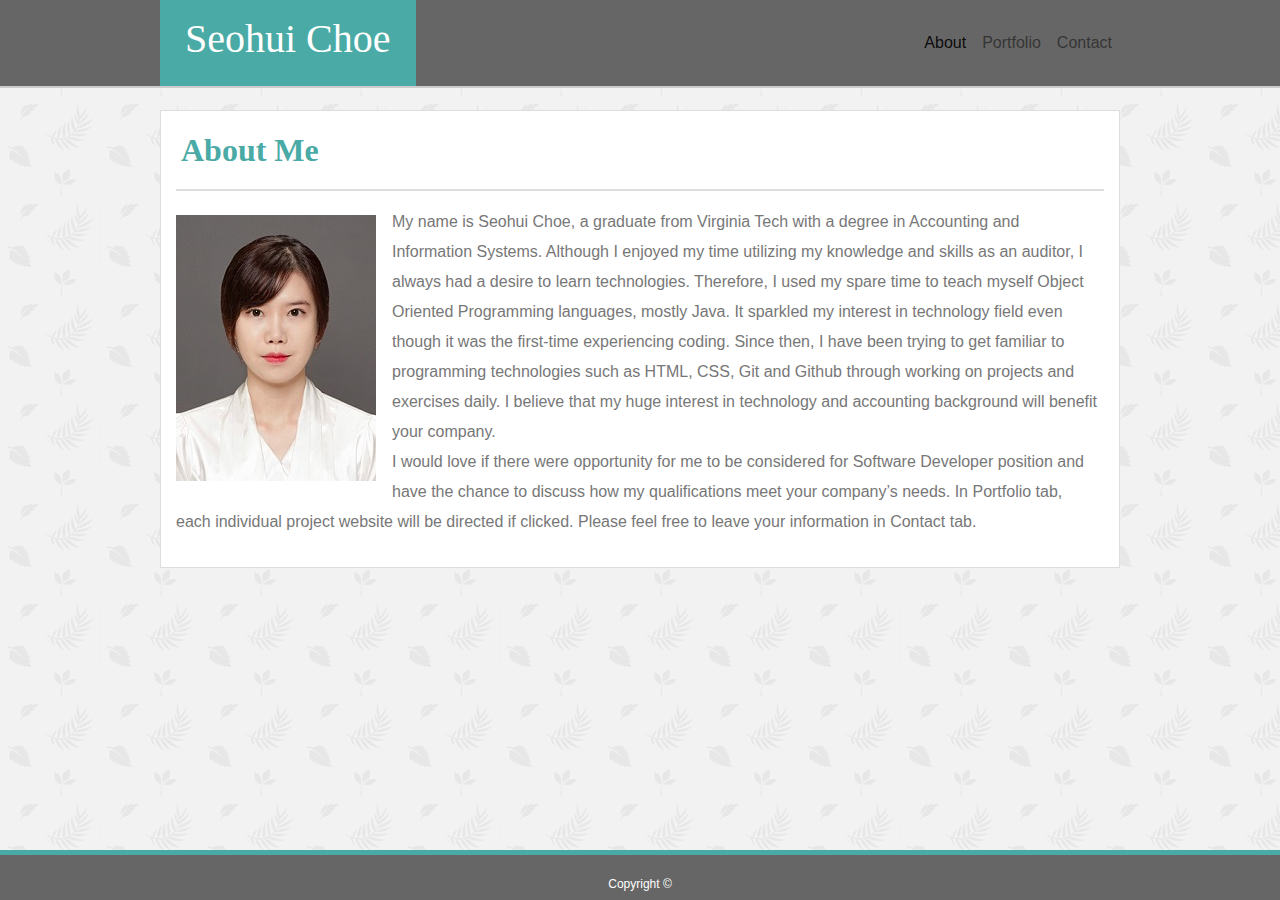
==== index.html @ 181452aa "added index.html, portfolio.html and contact.html" ====
<!DOCTYPE html>
<html>

<head>
  <meta charset="utf-8">
  <meta name="viewport" content="width=device-width, initial-scale=1.0">
  <link rel="stylesheet" href="https://stackpath.bootstrapcdn.com/bootstrap/4.3.1/css/bootstrap.min.css"
    integrity="sha384-ggOyR0iXCbMQv3Xipma34MD+dH/1fQ784/j6cY/iJTQUOhcWr7x9JvoRxT2MZw1T" crossorigin="anonymous">
  <link rel="stylesheet" href="assets/css/style.css">
</head>

<body>

  <body background="assets/images/leaves-pattern.png">
    <div class="primary-nav fixed-top">
      <div class="container" id="header">
        <nav class="navbar sticky-top navbar-expand-lg navbar-light bg-default">
          <div class="navbar-brand" id="myName">
            <h1>Seohui Choe</h1>
          </div>
          <button class="navbar-toggler" type="button" data-toggle="collapse" data-target="#navbarNav"
            aria-controls="navbarNav" aria-expanded="false" aria-label="Toggle navigation">
            <span class="navbar-toggler-icon"></span>
          </button>
          <div class="collapse navbar-collapse" id="navbarNav">
            <ul class="nav navbar-nav ml-auto">
              <li class="nav-item active">
                <a class="nav-link" href="index.html">About<span class="sr-only">(current)</span></a>
              </li>
              <li class="nav-item">
                <a class="nav-link" href="portfolio.html">Portfolio</a>
              </li>
              <li class="nav-item">
                <a class="nav-link" href="contact.html">Contact</a>
              </li>
            </ul>
          </div>
        </nav>
      </div>
    </div>

    <div class="container" id="content">
      <div class="row">
        <div class="col-md-12">
          <h2 id="pageName"><strong>About Me</strong></h2>
        </div>
      </div>

      <article class="row single-post no-gutters">
        <div class="col-md-12">
          <div class="image-wrapper float-left pt-3 pr-3">
            <img class="img-responsive" img id="myPhoto" src="assets/images/Seohui Choe.jpg">
          </div>

          <div class="single-post-content-wrapper pt-2 pr-1" id="myStory">
            My name is Seohui Choe, a graduate from Virginia Tech with a degree in Accounting and Information Systems.
            Although I enjoyed my time utilizing my knowledge and skills as an auditor, I always had a desire to learn
            technologies.
            Therefore, I used my spare time to teach myself Object Oriented Programming languages, mostly Java.
            It sparkled my interest in technology field even though it was the first-time experiencing coding.
            Since then, I have been trying to get familiar to programming technologies such as HTML, CSS, Git and Github
            through working on projects and exercises daily.
            I believe that my huge interest in technology and accounting background will benefit your company.
            <br>
            I would love if there were opportunity for me to be considered for Software Developer position and have the
            chance to discuss how my qualifications meet your company’s needs.

            In Portfolio tab, each individual project website will be directed if clicked.
            Please feel free to leave your information in Contact tab.

          </div>
        </div>
      </article>
    </div>

    <div class="panel-footer panel-primary fixed-bottom">
      <div class="brand-footer">Copyright ©</div>
    </div>

    <script src="https://code.jquery.com/jquery-3.3.1.slim.min.js"
      integrity="sha384-q8i/X+965DzO0rT7abK41JStQIAqVgRVzpbzo5smXKp4YfRvH+8abtTE1Pi6jizo"
      crossorigin="anonymous"></script>
    <script src="https://cdnjs.cloudflare.com/ajax/libs/popper.js/1.14.7/umd/popper.min.js"
      integrity="sha384-UO2eT0CpHqdSJQ6hJty5KVphtPhzWj9WO1clHTMGa3JDZwrnQq4sF86dIHNDz0W1"
      crossorigin="anonymous"></script>
    <script src="https://stackpath.bootstrapcdn.com/bootstrap/4.3.1/js/bootstrap.min.js"
      integrity="sha384-JjSmVgyd0p3pXB1rRibZUAYoIIy6OrQ6VrjIEaFf/nJGzIxFDsf4x0xIM+B07jRM"
      crossorigin="anonymous"></script>
  </body>

</html>
---- assets/css/style.css ----
html,body {
  width: 100%;
  height: 100%;
  margin: 0px;
  padding: 0px;
  overflow-x: hidden;
}

.primary-nav  {
  background-color: #666666;
  border-bottom: solid 2px #cccccc;
}

#header {
  width: 960px;
  padding: 0;
  overflow: hidden;
  max-width: 100%
}

.navbar-toggler {
  margin-right: 20px;
}

.navbar {
  padding: 0;
}

#myName {
  font-family: 'Georgia', Times, 'Times New Roman', serif;
  background-color: #4aaaa5;
  color: #ffffff;
  padding: 15px 25px 15px 25px;
  margin: 0;
}

a {
  font-family: 'Arial', 'Helvetica Neue', Helvetica, sans-serif;
  color: #777777;
  text-align: center;
}

ul.nav li a:hover{
  background-color: #4aaaa5;
  color: #ffffff !important;
}

#content {
  max-width: 960px;
  border: solid 1px #dddddd;
  background-color: #ffffff;
  margin-top: 110px;
  margin-bottom: 75px;
  padding-bottom: 30px;
  overflow: hidden;
}

#pageName {
  font-family: 'Georgia', Times, 'Times New Roman', serif;
  color: #4aaaa5;
  width: 100%;
  padding: 20px 5px 20px 5px;
  border-bottom: solid 2px #dddddd;
}

#myStory {
  font-family: 'Arial', 'Helvetica Neue', Helvetica, sans-serif;
  color: #777777;
  line-height: 30px;
}

.position-absolute {
  bottom: 10px;
  background-color: #4aaaa5;
  opacity: 0.9;
  color: #ffffff;
  padding: 7px 20px;
  width: 100%;
  text-align: center;
  font-family: 'Georgia', Times, 'Times New Roman', serif;
}

@media only screen and (max-width: 768px) {
  [class*="col-"] {
    width: 100%;
  }

  .position-absolute {
    font-size: x-large;
  }
}

@media only screen and (max-width: 784px) and (min-width: 768px) {
  .position-absolute {
    font-size: small;
  }
}


@media only screen and (max-width: 380px) {
  #myStory {
    clear: both;
  }
  .position-absolute {
    font-size: small;
  }
}

@media only screen and (max-width: 359px) {
  h1 {
    font-size: 1.7em;
  }
  .navbar-toggler {
    margin-right: 10px;
  }
  #content {
    margin-top: 100px;
  }
}

form {
  padding-top: 10px;
}

.form-group {
  font-family: 'Arial', 'Helvetica Neue', Helvetica, sans-serif;
  color: #777777;
}

.btn {
  background-color: #4aaaa5;
  color: #ffffff;
  padding: 5px 25px 5px 25px;
}

.brand-footer {
  font-family: 'Arial', 'Helvetica Neue', Helvetica, sans-serif;
  background-color: #666666;
  color: #ffffff;
  text-align: center;
  height: 50px;
  padding-top: 20px;
  border-top: solid 5px #4aaaa5;
  font-size: 12px;
}
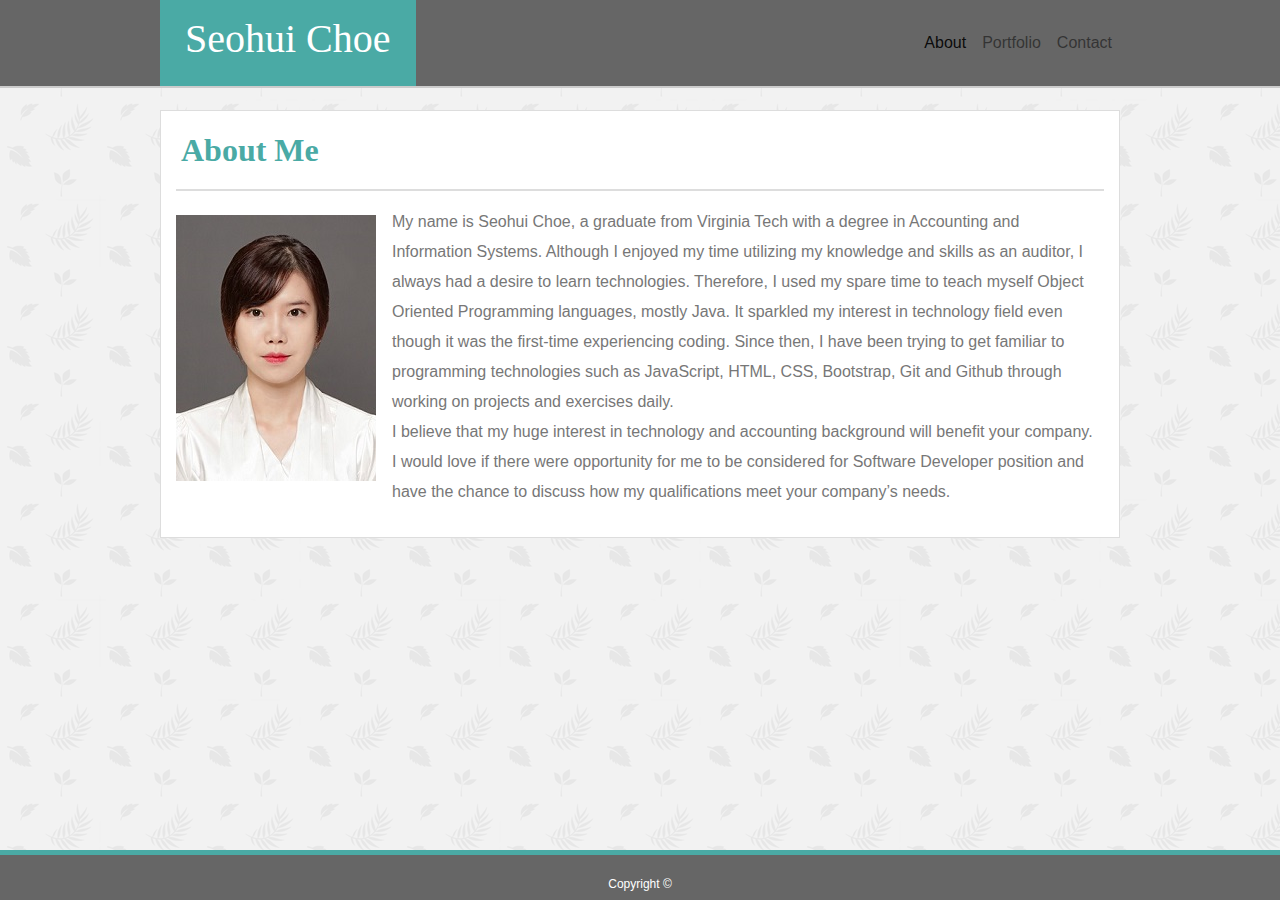
==== commit 8ff459f7: "added JavaScript code to alert users when clicking submit button (contact.html)" ====
--- a/index.html
+++ b/index.html
@@ -46,10 +46,11 @@
         </div>
       </div>
 
+
       <article class="row single-post no-gutters">
-        <div class="col-md-12">
+        <div class="col-12">
           <div class="image-wrapper float-left pt-3 pr-3">
-            <img class="img-responsive" img id="myPhoto" src="assets/images/Seohui Choe.jpg">
+            <img class="img-fluid" img id="myPhoto" src="assets/images/Seohui Choe.jpg">
           </div>
 
           <div class="single-post-content-wrapper pt-2 pr-1" id="myStory">
@@ -58,19 +59,18 @@
             technologies.
             Therefore, I used my spare time to teach myself Object Oriented Programming languages, mostly Java.
             It sparkled my interest in technology field even though it was the first-time experiencing coding.
-            Since then, I have been trying to get familiar to programming technologies such as HTML, CSS, Git and Github
+            Since then, I have been trying to get familiar to programming technologies such as JavaScript, HTML, CSS,
+            Bootstrap, Git and Github
             through working on projects and exercises daily.
+            <br>
             I believe that my huge interest in technology and accounting background will benefit your company.
-            <br>
             I would love if there were opportunity for me to be considered for Software Developer position and have the
             chance to discuss how my qualifications meet your company’s needs.
+          </div>
 
-            In Portfolio tab, each individual project website will be directed if clicked.
-            Please feel free to leave your information in Contact tab.
-
-          </div>
         </div>
       </article>
+
     </div>
 
     <div class="panel-footer panel-primary fixed-bottom">
@@ -86,6 +86,7 @@
     <script src="https://stackpath.bootstrapcdn.com/bootstrap/4.3.1/js/bootstrap.min.js"
       integrity="sha384-JjSmVgyd0p3pXB1rRibZUAYoIIy6OrQ6VrjIEaFf/nJGzIxFDsf4x0xIM+B07jRM"
       crossorigin="anonymous"></script>
+
   </body>
 
 </html>--- a/assets/css/style.css
+++ b/assets/css/style.css
@@ -96,11 +96,16 @@
   }
 }
 
-
 @media only screen and (max-width: 380px) {
   #myStory {
     clear: both;
   }
+
+  .image-wrapper, #myPhoto {
+    width: 100%;
+    padding-right: 0px !important;
+  }
+
   .position-absolute {
     font-size: small;
   }
@@ -118,19 +123,17 @@
   }
 }
 
-form {
-  padding-top: 10px;
-}
-
 .form-group {
   font-family: 'Arial', 'Helvetica Neue', Helvetica, sans-serif;
   color: #777777;
+  padding-top: 5px;
 }
 
 .btn {
   background-color: #4aaaa5;
   color: #ffffff;
   padding: 5px 25px 5px 25px;
+  margin-top: 5px;
 }
 
 .brand-footer {
